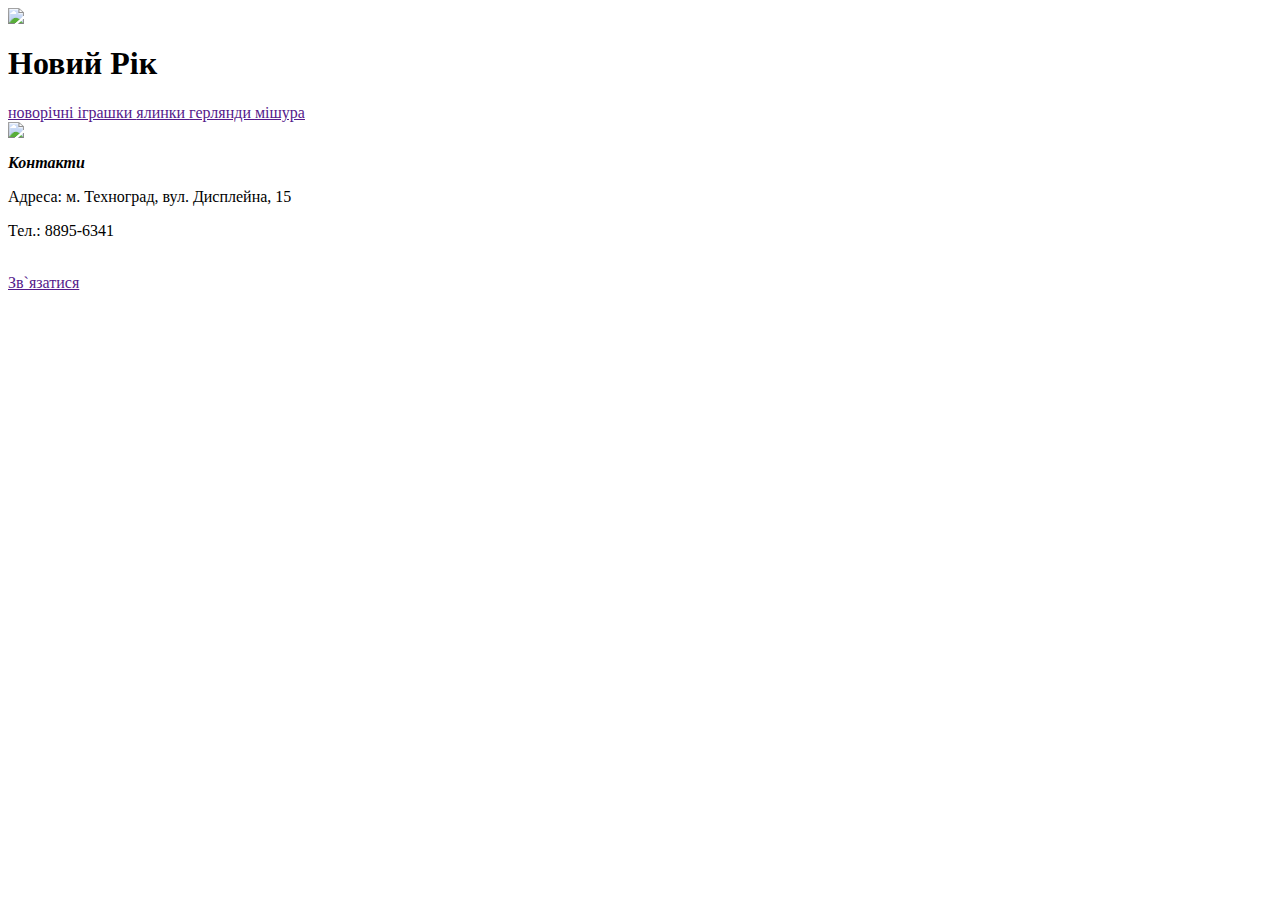
==== index.html @ 817727cc "Create index.html" ====
<html>
    <body>
        <header>
            <img class="logo" src="https://encrypted-tbn0.gstatic.com/images?q=tbn:ANd9GcTqfQWdEjjfT98RuixqZrrT3nEHtIGAJlplxg&s">
            <br/>
          <h1>  
            Новий Рік </h1>
          <nav>
           <a href=""> новорічні іграшки </a>
          <a href="" > ялинки </a>
          <a href=""> герлянди </a>
         <a href="">  мішура </a>
          </nav>
        </header>
        <main>
          <img class="main_img" src="https://encrypted-tbn0.gstatic.com/images?q=tbn:ANd9GcRro_VwooxA3bi-VlDGrZusHYFyflUdfTm1QQ&s">
        </main>
        <footer>
            <p><b><i>Контакти</i></b></p>
            <p>Адреса: м. Техноград, вул. Дисплейна, 15</p>
            <p>Тел.: 8895-6341</p>
<br/>
            <a href="">Зв`язатися</a>
        </footer>
    </body>
</html>
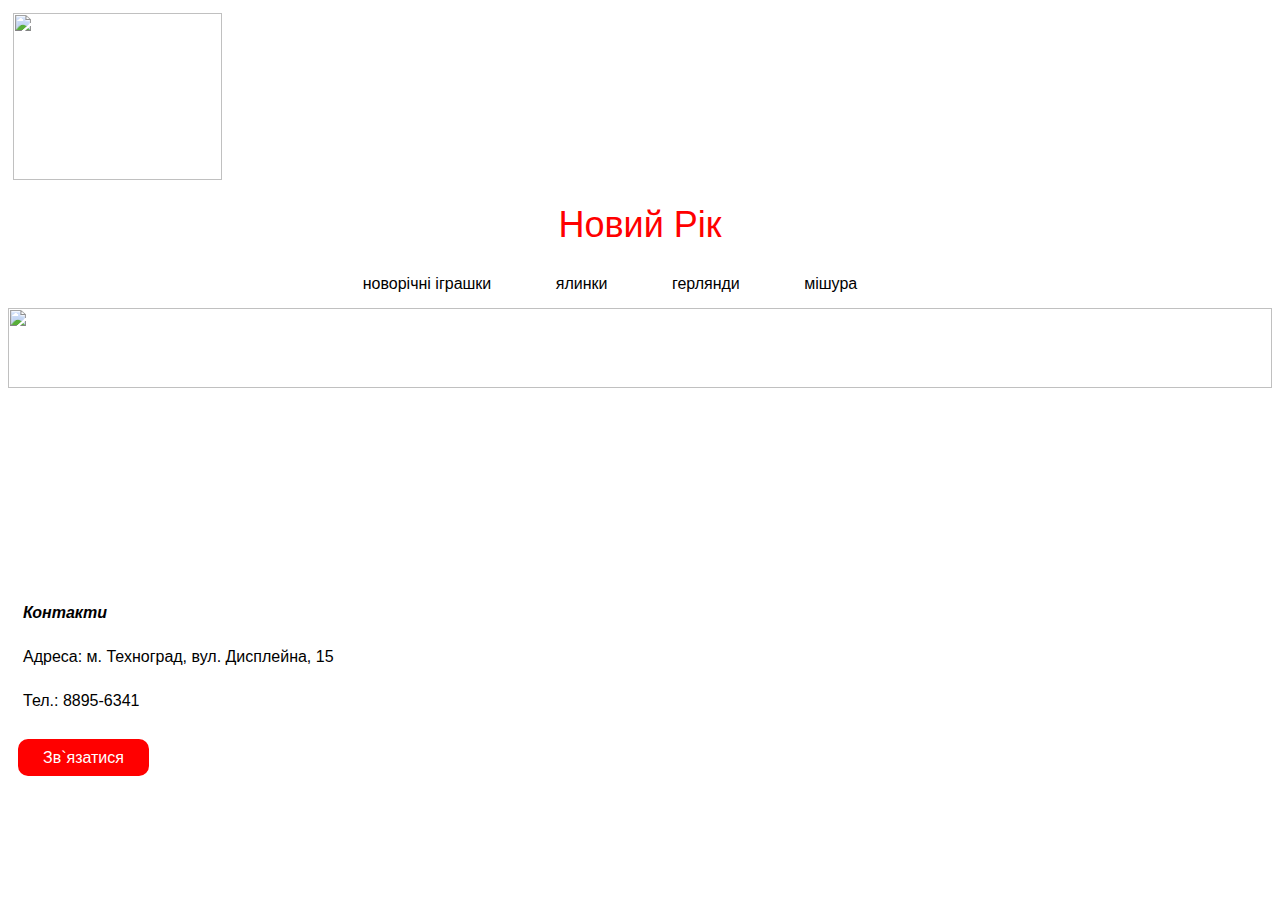
==== commit 733dc039: "Update index.html" ====
--- a/index.html
+++ b/index.html
@@ -1,4 +1,6 @@
 <html>
+
+    <head> <title>Новий Рік</title> <link href="style.css" rel="stylesheet" type="text/css" />
     <body>
         <header>
             <img class="logo" src="https://encrypted-tbn0.gstatic.com/images?q=tbn:ANd9GcTqfQWdEjjfT98RuixqZrrT3nEHtIGAJlplxg&s">
@@ -6,10 +8,10 @@
           <h1>  
             Новий Рік </h1>
           <nav>
-           <a href=""> новорічні іграшки </a>
-          <a href="" > ялинки </a>
-          <a href=""> герлянди </a>
-         <a href="">  мішура </a>
+           <a href="index.html"> новорічні іграшки </a>
+          <a href="index1.htlm" > ялинки </a>
+          <a href="index2.html"> герлянди </a>
+         <a href="index3.html">  мішура </a>
           </nav>
         </header>
         <main>
--- a/style.css
+++ b/style.css
@@ -0,0 +1,60 @@
+body {
+    font-family: sans-serif;
+}
+
+header {
+    background-color: white;
+    padding: 5px;
+}
+
+.logo {
+width: 209px;
+height: 167px;
+}
+
+nav{
+    margin: 10px;
+    text-align: center;
+   
+}
+
+nav a {
+    text-decoration: none;
+    padding-right: 60px;
+    color:black;
+   
+}
+
+.main_img{
+    width: 100%;
+    height: 30%;
+}
+
+h1 {
+    font-size: 36px;
+    color: red;
+    font-weight: normal;
+    padding-bottom: 5px;
+    text-align: center;
+}
+
+
+footer {
+    background-color: white;
+    padding: 10px;
+}
+
+footer p {
+    background-color: white;
+    padding: 5px;
+ }
+
+footer a {
+    background-color: red;
+    color:white;
+    text-decoration: none;
+    font-size: 16 px;
+    padding: 10px 25px;
+    border-radius: 10px;
+
+}
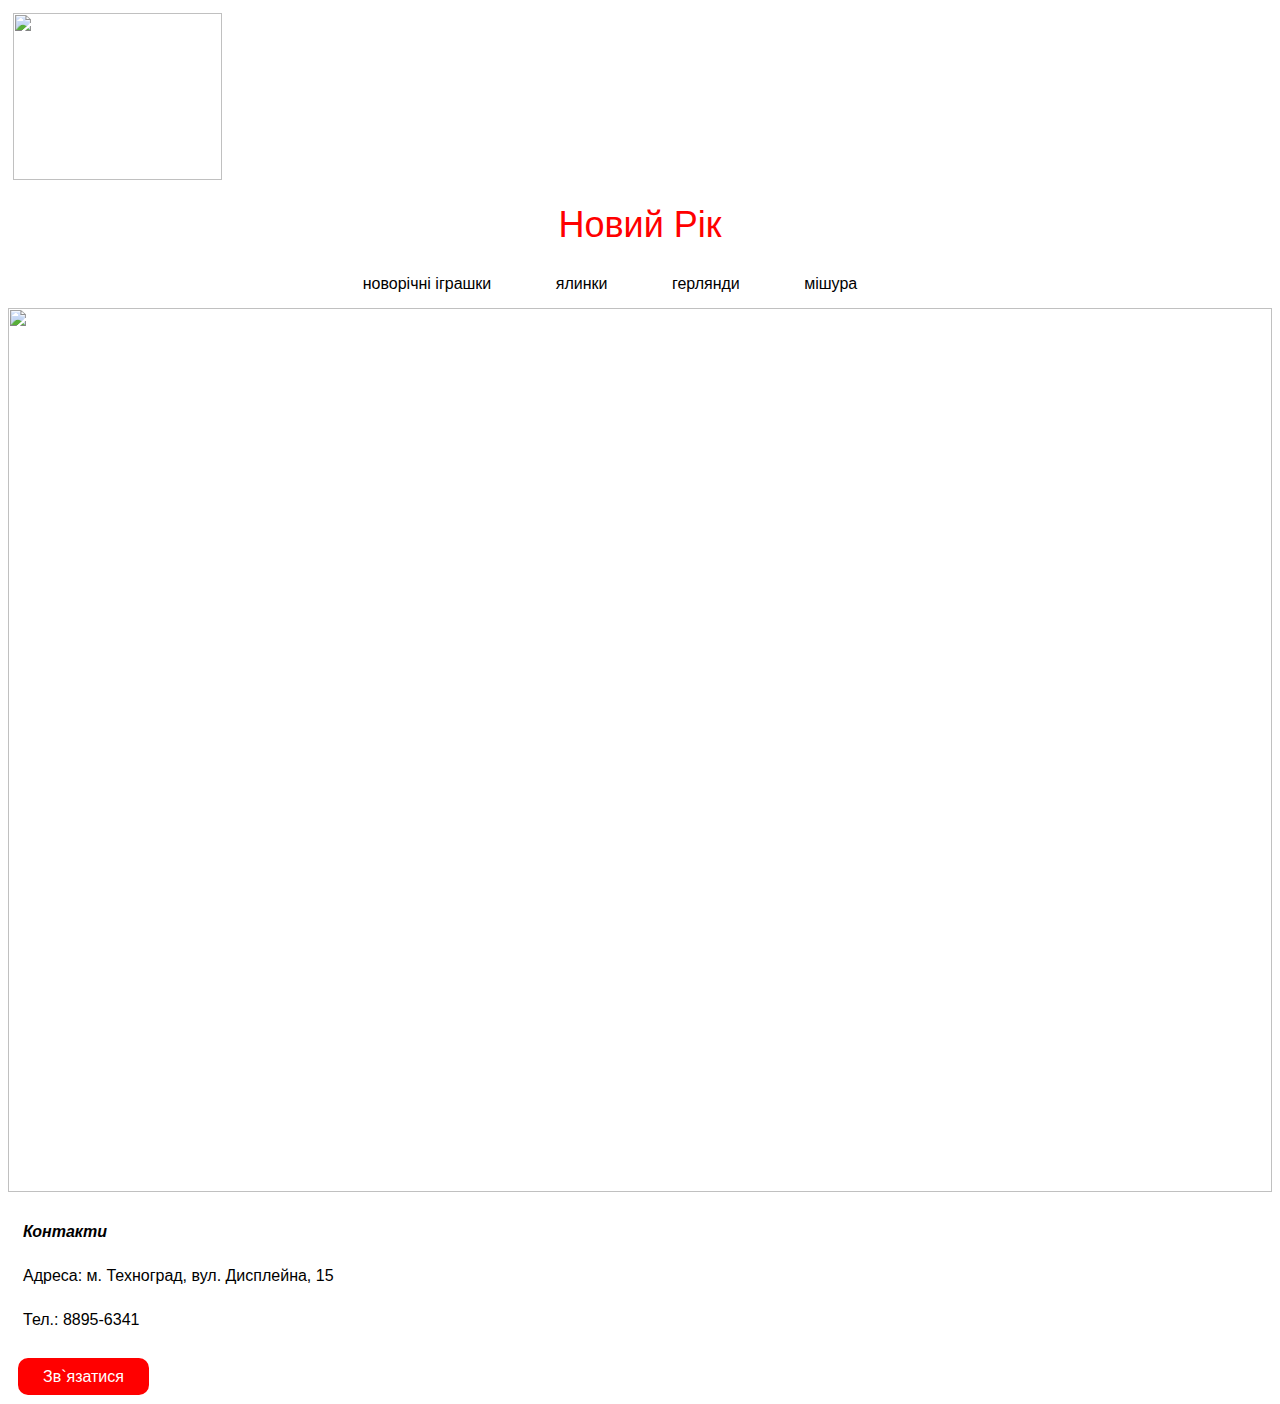
==== commit e8df07ef: "Update index.html" ====
--- a/index.html
+++ b/index.html
@@ -1,6 +1,8 @@
 <html>
 
-    <head> <title>Новий Рік</title> <link href="style.css" rel="stylesheet" type="text/css" />
+    <head> <title>Новий Рік</title>
+        <link href="style.css" rel="stylesheet" type="text/css" />
+    </head>
     <body>
         <header>
             <img class="logo" src="https://encrypted-tbn0.gstatic.com/images?q=tbn:ANd9GcTqfQWdEjjfT98RuixqZrrT3nEHtIGAJlplxg&s">
--- a/style.css
+++ b/style.css
@@ -27,7 +27,7 @@
 
 .main_img{
     width: 100%;
-    height: 30%;
+    height: 100%;
 }
 
 h1 {
